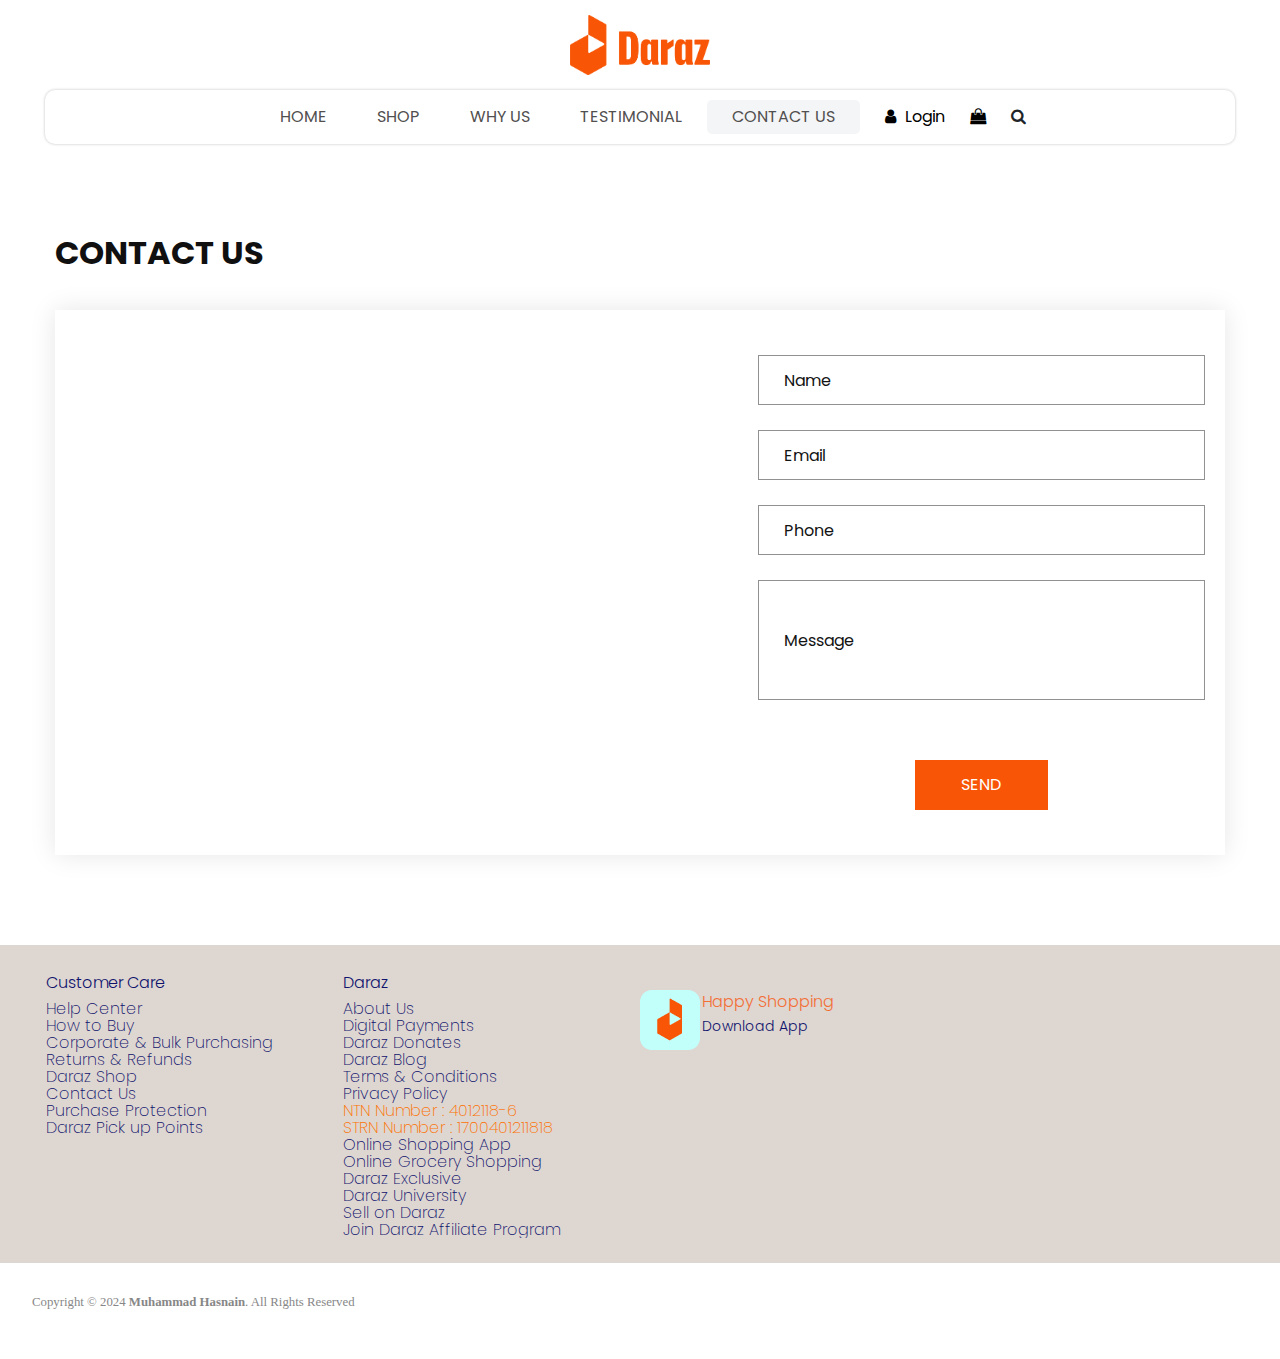
==== contact.html @ 4474439b "updated" ====
<!DOCTYPE html>
<html>

<head>
  <!-- Basic -->
  <meta charset="utf-8" />
  <meta http-equiv="X-UA-Compatible" content="IE=edge" />
  <!-- Mobile Metas -->
  <meta name="viewport" content="width=device-width, initial-scale=1, shrink-to-fit=no" />
  <!-- Site Metas -->
  <meta name="keywords" content="" />
  <meta name="description" content="" />
  <meta name="author" content="" />
<link rel="shortcut icon" href="/images/favicon-16x16.png" type="image/png">

  <title>
      <img height="60" width="140" src="/images/daraz.png" alt="">
  </title>

  <!-- slider stylesheet -->
  <link rel="stylesheet" type="text/css" href="https://cdnjs.cloudflare.com/ajax/libs/OwlCarousel2/2.3.4/assets/owl.carousel.min.css" />

  <!-- bootstrap core css -->
  <link rel="stylesheet" type="text/css" href="css/bootstrap.css" />

  <!-- Custom styles for this template -->
  <link href="css/style.css" rel="stylesheet" />
  <!-- responsive style -->
  <link href="css/responsive.css" rel="stylesheet" />
</head>

<body>
  <div class="hero_area">
    <!-- header section strats -->
    <header class="header_section">
      <nav class="navbar navbar-expand-lg custom_nav-container ">
        <a class="navbar-brand" href="index.html">
          <span>
              <img height="60" width="140" src="/images/daraz.png" alt="">
          </span>
        </a>
        <button class="navbar-toggler" type="button" data-toggle="collapse" data-target="#navbarSupportedContent" aria-controls="navbarSupportedContent" aria-expanded="false" aria-label="Toggle navigation">
          <span class=""></span>
        </button>

        <div class="collapse navbar-collapse innerpage_navbar" id="navbarSupportedContent">
          <ul class="navbar-nav  ">
            <li class="nav-item ">
              <a class="nav-link" href="index.html">Home <span class="sr-only">(current)</span></a>
            </li>
            <li class="nav-item">
              <a class="nav-link" href="shop.html">
                Shop
              </a>
            </li>
            <li class="nav-item">
              <a class="nav-link" href="why.html">
                Why Us
              </a>
            </li>
            <li class="nav-item">
              <a class="nav-link" href="testimonial.html">
                Testimonial
              </a>
            </li>
            <li class="nav-item active">
              <a class="nav-link" href="contact.html">Contact Us</a>
            </li>
          </ul>
          <div class="user_option">
            <a href="">
              <i class="fa fa-user" aria-hidden="true"></i>
              <span>
                Login
              </span>
            </a>
            <a href="">
              <i class="fa fa-shopping-bag" aria-hidden="true"></i>
            </a>
            <form class="form-inline ">
              <button class="btn nav_search-btn" type="submit">
                <i class="fa fa-search" aria-hidden="true"></i>
              </button>
            </form>
          </div>
        </div>
      </nav>
    </header>
    <!-- end header section -->

  </div>
  <!-- end hero area -->

  <!-- contact section -->

  <section class="contact_section layout_padding">
    <div class="container px-0">
      <div class="heading_container ">
        <h2 class="">
          Contact Us
        </h2>
      </div>
    </div>
    <div class="container container-bg">
      <div class="row">
        <div class="col-lg-7 col-md-6 px-0">
          <div class="map_container">
            <div class="map-responsive">
<iframe src="https://www.google.com/maps/embed?pb=!1m14!1m8!1m3!1d14486.353035364176!2d67.0319647!3d24.8095487!3m2!1i1024!2i768!4f13.1!3m3!1m2!1s0x3eb33db9aaaaaa95%3A0x81da362a67133438!2sDaraz%20Pakistan!5e0!3m2!1sen!2s!4v1728474370612!5m2!1sen!2s" width="600" height="450" style="border:0;" allowfullscreen="" loading="lazy" referrerpolicy="no-referrer-when-downgrade"></iframe>            </div>
          </div>
        </div>
        <div class="col-md-6 col-lg-5 px-0">
          <form action="https://formsubmit.co/developerhasnainraza@email.com">
            <div>
              <input type="text" placeholder="Name" />
            </div>
            <div>
              <input type="email" placeholder="Email" />
            </div>
            <div>
              <input type="text" placeholder="Phone" />
            </div>
            <div>
              <input type="text" class="message-box" placeholder="Message" />
            </div>
            <div class="d-flex ">
              <button>
                SEND
              </button>
            </div>
          </form>
        </div>
      </div>
    </div>
  </section>

  <!-- end contact section -->

  <!-- info section -->

  <div class="footer-first">
    <div class="lzd-footer-inner" data-spm="footer_top" data-spm-anchor-id="a2a0e.tm80335142.0.footer_top.4ce87bdahwKKqW">
      <div class="lzd-footer-width-25">
        <h3 class="footer-title">Customer Care</h3>
        <ul class="footer-list">
          
            <li class="footer-li"><a href="//buyer-helpcenter.daraz.pk/s/page">Help Center</a></li>
          
            <li class="footer-li"><a href="//helpcenter.daraz.pk/page/knowledge?language=en&amp;pageId=12&amp;category=1000001086&amp;scm=1003.4.icms-zebra-5029545-6851844.OTHER_6502335285_7708089&amp;knowledge=1000006565">How to Buy</a></li>
          
            <li class="footer-li"><a href="//www.daraz.pk/daraz-corporate/?scm=1003.4.icms-zebra-5029545-6851844.OTHER_6502335286_7708089">Corporate &amp; Bulk Purchasing</a></li>
          
            <li class="footer-li"><a href="//www.daraz.pk/how-to-return/?scm=1003.4.icms-zebra-5029545-6851844.OTHER_6502335287_7708089">Returns &amp; Refunds</a></li>
          
            <li class="footer-li"><a href="//www.daraz.pk/daraz-shop/?scm=1003.4.icms-zebra-5029545-6851844.OTHER_6502335288_7708089">Daraz Shop</a></li>
          
            <li class="footer-li"><a href="//www.daraz.pk/contact-us/?spm=a2a0e.helpcenter.more-options.1.4a5f3722ZJL6PD&amp;hybrid=1&amp;scm=1003.4.icms-zebra-5029545-6851844.OTHER_6502335289_7708089">Contact Us</a></li>
          
            <li class="footer-li"><a href="//www.daraz.pk/purchase-protection/?scm=1003.4.icms-zebra-5029545-6851844.OTHER_6502335290_7708089">Purchase Protection</a></li>
          
            <li class="footer-li"><a href="//www.daraz.pk/wow/i/pk/localisation/pick-up-points?hybrid=1&amp;scm=1003.4.icms-zebra-5029545-6851844.OTHER_6502335291_7708089">Daraz Pick up Points</a></li>
          
          
        </ul>
      </div>
      <div class="lzd-footer-width-25">
        <h3 class="footer-title">Daraz</h3>
        <ul class="footer-list">
          
            <li class="footer-li">
            
              <a href="//www.daraz.pk/about-us/?scm=1003.4.icms-zebra-5029545-6852930.OTHER_6502476577_7722624">About Us</a>
            
            </li>
          
            <li class="footer-li">
            
              <a href="//pages.daraz.pk/wow/gcp/daraz/channel/pk/payment-promotions/digital-payments?scm=1003.4.icms-zebra-5029545-6852930.OTHER_6502476578_7722624">Digital Payments</a>
            
            </li>
          
            <li class="footer-li">
            
              <a href="//www.daraz.pk/wow/gcp/daraz/channel/pk/daraz-donates/hp?scm=1003.4.icms-zebra-5029545-6852930.OTHER_6502476579_7722624">Daraz Donates</a>
            
            </li>
          
            <li class="footer-li">
            
              <a href="//blog.daraz.pk/?scm=1003.4.icms-zebra-5029545-6852930.OTHER_6502476580_7722624">Daraz Blog</a>
            
            </li>
          
            <li class="footer-li">
            
              <a href="//www.daraz.pk/terms-conditions/?scm=1003.4.icms-zebra-5029545-6852930.OTHER_6502476581_7722624">Terms &amp; Conditions</a>
            
            </li>
          
            <li class="footer-li">
            
              <a href="//www.daraz.pk/privacy-agreement/?scm=1003.4.icms-zebra-5029545-6852930.OTHER_6502476582_7722624">Privacy Policy</a>
            
            </li>
          
            <li class="footer-li">
            
              <span>NTN Number : 4012118-6</span>
            
            </li>
          
            <li class="footer-li">
            
              <span>STRN Number : 1700401211818</span>
            
            </li>
          
            <li class="footer-li">
            
              <a href="//www.daraz.pk/mobile-apps/?scm=1003.4.icms-zebra-5029545-6852930.OTHER_6502476585_7722624">Online Shopping App</a>
            
            </li>
          
            <li class="footer-li">
            
              <a href="//www.daraz.pk/dmart/?scm=1003.4.icms-zebra-5029545-6852930.OTHER_6502476586_7722624">Online Grocery Shopping</a>
            
            </li>
          
            <li class="footer-li">
            
              <a href="//www.daraz.pk/daraz-exclusive-products/?scm=1003.4.icms-zebra-5029545-6852930.OTHER_6502476587_7722624">Daraz Exclusive</a>
            
            </li>
          
            <li class="footer-li">
            
              <a href="//university.daraz.pk/?scm=1003.4.icms-zebra-5029545-6818663.OTHER_6053378281_7609922">Daraz University</a>
            
            </li>
          
            <li class="footer-li">
            
              <a href="//www.daraz.pk/wow/gcp/daraz/channel/pk/landing-pages/sell-on-daraz?scm=1003.4.icms-zebra-5029545-6818663.OTHER_6053378282_7609922">Sell on Daraz</a>
            
            </li>
          
            <li class="footer-li">
            
              <a href="//www.daraz.pk/wow/i/pk/landingpage/daraz-affiliate-program?hybrid=1&amp;scm=1003.4.icms-zebra-5029545-6818663.OTHER_6053378283_7609922">Join Daraz Affiliate Program</a>
            
            </li>
          
        </ul>
      </div>
      <div class="lzd-footer-width-50">
        
          
          <div class="lzd-footer-app-downloads">
            
              
          
              <div class="daraz-footer-appIcon pull-left logo icon-logo-lazada-footer" id="a2a0e.tm80335142.footer_top.i1.4ce87bdahwKKqW">
            <img src="/images/download.png" alt="" srcset="">
              </div>
                    
          <div class="pull-left lzd-app-download-text">
            <div class="title">Happy Shopping</div>
            <div class="text">Download App</div>
          </div>
          <div class="pull-left" style="width: 290px">
            <a class="lzd-footer-sprit pull-left icon-appStore-footer icon-appstore-footer" data-spm-click="gostr=/lzdpub.footer.top;locaid=app_store" href="//itunes.apple.com/app/id978058048?mt=8&amp;scm=1003.4.icms-zebra-5029545-2832850.OTHER_5370750400_2485531"></a>
            <a class="lzd-footer-sprit pull-left icon-android-footer icon-appstore-footer" data-spm-click="gostr=/lzdpub.footer.top;locaid=android" href="//play.google.com/store/apps/details?id=com.daraz.android&amp;scm=1003.4.icms-zebra-5029545-2832850.OTHER_5370750400_2485531"></a>
            <a class="pull-left icon-huawei-footer" data-spm-click="gostr=/lzdpub.footer.top;locaid=huawei" href="//appgallery.huawei.com/?scm=1003.4.icms-zebra-5029545-2832850.OTHER_5370750400_2485531#/app/C100948133"></a>
          </div>
          
          </div>
       
          <div class="clear"></div>
          
      </div>
    </div>
  
  </div>
 
  <footer id="copyright" class="clear">
    <p class="fl_left">Copyright © 2024 <b>Muhammad Hasnain</b>. All Rights Reserved</p>
  </footer>
    <!-- footer section -->

  </section>

  <!-- end info section -->


  <script src="js/jquery-3.4.1.min.js"></script>
  <script src="js/bootstrap.js"></script>
  <script src="https://cdnjs.cloudflare.com/ajax/libs/OwlCarousel2/2.3.4/owl.carousel.min.js">
  </script>
  <script src="js/custom.js"></script>

</body>

</html>
---- css/style.css ----
@import url("https://fonts.googleapis.com/css2?family=Poppins:wght@300;400;500;600;700&display=swap");
@import url("font-awesome.min.css");
body {
  font-family: "poppins", sans-serif;
  color: #101010;
  background-color: #ffffff;
}

.layout_padding {
  padding-top: 90px;
  padding-bottom: 90px;
}

.layout_padding2 {
  padding-top: 45px;
  padding-bottom: 45px;
}

.layout_padding2-top {
  padding-top: 45px;
}

.layout_padding2-bottom {
  padding-bottom: 45px;
}

.layout_padding-top {
  padding-top: 90px;
}

.layout_padding-bottom {
  padding-bottom: 90px;
}

.heading_container {
  display: -webkit-box;
  display: -ms-flexbox;
  display: flex;
  -webkit-box-orient: vertical;
  -webkit-box-direction: normal;
      -ms-flex-direction: column;
          flex-direction: column;
}

.heading_container h2 {
  text-transform: uppercase;
  font-weight: bold;
}

.heading_container h2 span {
  color: #F85606;
}

.heading_container.heading_center {
  -webkit-box-align: center;
      -ms-flex-align: center;
          align-items: center;
  text-align: center;
}

/*header section*/
.hero_area {
  padding: 0 45px;
}

.hero_area.sub_pages {
  height: auto;
}

#navbarSupportedContent {
  width: 100%;
  background-color: #f9ece6;
  -webkit-box-pack: center;
      -ms-flex-pack: center;
          justify-content: center;
  padding: 10px 0;
  border-radius: 15px 15px 0 0;
}

#navbarSupportedContent.innerpage_navbar {
  background-color: white;
  border-radius: 10px;
  -webkit-box-shadow: 0 0 3px 0 rgba(0, 0, 0, 0.25);
          box-shadow: 0 0 3px 0 rgba(0, 0, 0, 0.25);
}

#navbarSupportedContent.innerpage_navbar .nav-item.active .nav-link {
  background-color: #f4f5f6;
}

#navbarSupportedContent .navbar-nav .nav-link {
  padding: 5px 25px;
  color: #514f4f;
  text-align: center;
  text-transform: uppercase;
  border-radius: 5px;
}

#navbarSupportedContent .nav-item.active .nav-link {
  background-color: #ffffff;
}

a,
a:hover,
a:focus {
  text-decoration: none;
}

a:hover,
a:focus {
  color: initial;
}

.btn,
.btn:focus {
  outline: none !important;
  -webkit-box-shadow: none;
          box-shadow: none;
}

.navbar-brand {
  margin: 15px 0;
  padding: 0;
}

.navbar-brand span {
  font-size: 28px;
  font-weight: bold;
  color: #000000;
  text-transform: uppercase;
  margin: 0;
  padding: 0;
}

.custom_nav-container .nav_search-btn {
  padding: 0;
  border: none;
}

.custom_nav-container {
  z-index: 99999;
  padding: 0;
  -webkit-box-orient: vertical;
  -webkit-box-direction: normal;
      -ms-flex-direction: column;
          flex-direction: column;
  -webkit-box-align: center;
      -ms-flex-align: center;
          align-items: center;
}

.custom_nav-container .navbar-toggler {
  outline: none;
}

.custom_nav-container .navbar-toggler {
  outline: none;
}

.custom_nav-container .navbar-toggler {
  padding: 0;
  width: 37px;
  height: 42px;
  -webkit-transition: all .3s;
  transition: all .3s;
}

.custom_nav-container .navbar-toggler span {
  display: block;
  width: 35px;
  height: 4px;
  background-color: #000000;
  margin: 7px 0;
  -webkit-transition: all 0.3s;
  transition: all 0.3s;
  position: relative;
  border-radius: 5px;
  -webkit-transition: all .3s;
  transition: all .3s;
}

.custom_nav-container .navbar-toggler span::before, .custom_nav-container .navbar-toggler span::after {
  content: "";
  position: absolute;
  left: 0;
  height: 100%;
  width: 100%;
  background-color: #000000;
  top: -10px;
  border-radius: 5px;
  -webkit-transition: all .3s;
  transition: all .3s;
}

.custom_nav-container .navbar-toggler span::after {
  top: 10px;
}

.custom_nav-container .navbar-toggler[aria-expanded="true"] {
  -webkit-transform: rotate(360deg);
          transform: rotate(360deg);
}

.custom_nav-container .navbar-toggler[aria-expanded="true"] span {
  -webkit-transform: rotate(45deg);
          transform: rotate(45deg);
}

.custom_nav-container .navbar-toggler[aria-expanded="true"] span::before, .custom_nav-container .navbar-toggler[aria-expanded="true"] span::after {
  -webkit-transform: rotate(90deg);
          transform: rotate(90deg);
  top: 0;
}

.user_option {
  display: -webkit-box;
  display: -ms-flexbox;
  display: flex;
  -webkit-box-align: center;
      -ms-flex-align: center;
          align-items: center;
  margin-left: 25px;
}

.user_option a {
  margin-right: 25px;
  color: #000000;
}

.user_option a span {
  margin-left: 5px;
}

/*end header section*/
.slider_section .slider_container {
  color: #fefefe;
  background-color: #000000;
  background-color: #F85606;
  padding: 25px;
  border-radius: 0 0 15px 15px;
}

.slider_section .row {
  -webkit-box-align: center;
      -ms-flex-align: center;
          align-items: center;
}

.slider_section .img-box {
  display: -webkit-box;
  display: -ms-flexbox;
  display: flex;
  -webkit-box-pack: center;
      -ms-flex-pack: center;
          justify-content: center;
  padding: 45px;
}

.slider_section .img-box img {
  width: 275px;
}

.slider_section .detail-box {
  padding-left: 45px;
  margin: 45px 0;
}

.slider_section .detail-box h1 {
  font-weight: bold;
  font-size: 3.5rem;
  margin-bottom: 10px;
}

.slider_section .detail-box a {
  display: inline-block;
  padding: 10px 40px;
  background-color: #e2855d;
  color: #ffffff;
  border: 1px solid #e2855d;
  border-radius: 5px;
  -webkit-transition: all .3s;
  transition: all .3s;
  margin-top: 25px;
  text-transform: uppercase;
}

.slider_section .detail-box a:hover {
  background-color: transparent;
  color: #f9ece6;
}

.slider_section .carousel_btn-box {
  display: -webkit-box;
  display: -ms-flexbox;
  display: flex;
  background-color: #ffffff;
  -webkit-box-align: center;
      -ms-flex-align: center;
          align-items: center;
  position: absolute;
  bottom: -25px;
  left: 5%;
  padding: 7px 10px;
  border-radius: 5px 5px 0 0;
}

.slider_section .carousel_btn-box img {
  margin: 0 10px;
}

.slider_section .carousel_btn-box .carousel-control-prev,
.slider_section .carousel_btn-box .carousel-control-next {
  position: unset;
  height: 25px;
  width: 25px;
  background-repeat: no-repeat;
  opacity: 1;
  background-position: center;
  color: #000000;
  font-size: 14px;
}

.shop_section .heading_container {
  margin-bottom: 20px;
}

.shop_section .box {
  background-color: #eeeeee;
  position: relative;
  padding: 10px;
  margin-top: 25px;
}

.shop_section .box a {
  color: #000000;
}

.shop_section .box .img-box {
  display: -webkit-box;
  display: -ms-flexbox;
  display: flex;
  -webkit-box-pack: center;
      -ms-flex-pack: center;
          justify-content: center;
  -webkit-box-align: center;
      -ms-flex-align: center;
          align-items: center;
  padding: 15px 30px;
  height: 245px;
}

.shop_section .box .img-box img {
  max-width: 100%;
  max-height: 145px;
}

.shop_section .box .detail-box {
  display: -webkit-box;
  display: -ms-flexbox;
  display: flex;
  -webkit-box-pack: justify;
      -ms-flex-pack: justify;
          justify-content: space-between;
}

.shop_section .box .detail-box h6 span {
  color: #F85606;
}

.shop_section .box .new {
  width: 50px;
  height: 50px;
  position: absolute;
  top: 10px;
  left: 10px;
  background-color: #ffffff;
  display: -webkit-box;
  display: -ms-flexbox;
  display: flex;
  -webkit-box-pack: center;
      -ms-flex-pack: center;
          justify-content: center;
  -webkit-box-align: center;
      -ms-flex-align: center;
          align-items: center;
  border-radius: 100%;
  font-size: 15px;
}

.shop_section .btn-box {
  display: -webkit-box;
  display: -ms-flexbox;
  display: flex;
  -webkit-box-pack: center;
      -ms-flex-pack: center;
          justify-content: center;
  margin-top: 45px;
}

.shop_section .btn-box a {
  display: inline-block;
  padding: 10px 40px;
  background-color: #F85606;
  color: #ffffff;
  border: 1px solid #F85606;
  border-radius: 5px;
  -webkit-transition: all .3s;
  transition: all .3s;
}

.shop_section .btn-box a:hover {
  background-color: transparent;
  color: #F85606;
}

.saving_section {
  padding-left: 45px;
  padding-right: 45px;
}

.saving_section .box {
  padding-top: 45px;
  background-color: #7fd7eb;
  color: #ffffff;
  border-radius: 15px;
}

.saving_section .row {
  -webkit-box-align: center;
      -ms-flex-align: center;
          align-items: center;
}

.saving_section .img-box {
  padding: 15px 0 0 25px;
}

.saving_section .img-box img {
  width: 100%;
}

.saving_section .detail-box {
  padding: 0 25px;
}

.saving_section .detail-box p {
  margin-top: 5px;
}

.saving_section .detail-box .btn-box {
  display: -webkit-box;
  display: -ms-flexbox;
  display: flex;
  -ms-flex-wrap: wrap;
      flex-wrap: wrap;
  margin: 35px -5px 0;
}

.saving_section .detail-box .btn-box a {
  width: 165px;
  text-align: center;
  margin: 5px;
}

.saving_section .detail-box .btn-box .btn1 {
  display: inline-block;
  padding: 10px 0;
  background-color: #109dbd;
  color: #ffffff;
  border: 1px solid #109dbd;
  border-radius: 0;
  -webkit-transition: all .3s;
  transition: all .3s;
}

.saving_section .detail-box .btn-box .btn1:hover {
  background-color: transparent;
  color: #109dbd;
}

.saving_section .detail-box .btn-box .btn2 {
  display: inline-block;
  padding: 10px 0;
  background-color: #ffffff;
  color: #000000;
  border: 1px solid #ffffff;
  border-radius: 0;
  -webkit-transition: all .3s;
  transition: all .3s;
}

.saving_section .detail-box .btn-box .btn2:hover {
  background-color: transparent;
  color: #ffffff;
}

.why_section .box {
  text-align: center;
  margin-top: 45px;
  background-color: #f9f8f7;
  padding: 25px;
  border-radius: 5px;
}

.why_section .box .img-box {
  margin-bottom: 15px;
}

.why_section .box .img-box svg {
  width: 55px;
  height: auto;
  fill: #320b57;
}

.gift_section {
  padding-left: 45px;
  padding-right: 45px;
}

.gift_section .box {
  background-color: #F85606;
  border-radius: 15px;
  color: #ffffff;
}

.gift_section .row {
  -webkit-box-align: center;
      -ms-flex-align: center;
          align-items: center;
}

.gift_section .img-box {
  padding: 60px 0 60px 25px;
}

.gift_section .img-box img {
  width: 100%;
}

.gift_section .detail-box {
  padding: 0 25px;
}

.gift_section .detail-box p {
  margin-top: 5px;
}

.gift_section .detail-box .btn-box {
  display: -webkit-box;
  display: -ms-flexbox;
  display: flex;
  -ms-flex-wrap: wrap;
      flex-wrap: wrap;
  margin: 35px -5px 0;
}

.gift_section .detail-box .btn-box a {
  width: 165px;
  text-align: center;
  margin: 5px;
}

.gift_section .detail-box .btn-box .btn1 {
  display: inline-block;
  padding: 10px 0;
  background-color: #ffffff;
  color: #000000;
  border: 1px solid #ffffff;
  border-radius: 0;
  -webkit-transition: all .3s;
  transition: all .3s;
}

.gift_section .detail-box .btn-box .btn1:hover {
  background-color: transparent;
  color: #ffffff;
}

.gift_section .detail-box .btn-box .btn2 {
  display: inline-block;
  padding: 10px 0;
  background-color: #e2855d;
  color: #ffffff;
  border: 1px solid #e2855d;
  border-radius: 0;
  -webkit-transition: all .3s;
  transition: all .3s;
}

.gift_section .detail-box .btn-box .btn2:hover {
  background-color: transparent;
  color: #e2855d;
}

.contact_section {
  position: relative;
}

.contact_section .container-bg {
  -webkit-box-shadow: 0 0 25px 0 rgba(0, 0, 0, 0.1);
          box-shadow: 0 0 25px 0 rgba(0, 0, 0, 0.1);
}

.contact_section .heading_container {
  margin-bottom: 30px;
}

.contact_section .row {
  -webkit-box-align: stretch;
      -ms-flex-align: stretch;
          align-items: stretch;
}

.contact_section form {
  padding-right: 35px;
  padding: 45px 20px;
}

.contact_section input {
  width: 100%;
  border: 1px solid #919191;
  height: 50px;
  margin-bottom: 25px;
  padding-left: 25px;
  background-color: transparent;
  outline: none;
  color: #101010;
}

.contact_section input::-webkit-input-placeholder {
  color: #131313;
}

.contact_section input:-ms-input-placeholder {
  color: #131313;
}

.contact_section input::-ms-input-placeholder {
  color: #131313;
}

.contact_section input::placeholder {
  color: #131313;
}

.contact_section input.message-box {
  height: 120px;
}

.contact_section button {
  display: inline-block;
  padding: 12px 45px;
  background-color: #F85606;
  color: #ffffff;
  border: 1px solid #F85606;
  border-radius: 0;
  -webkit-transition: all .3s;
  transition: all .3s;
  display: block;
  color: #fff;
  margin: 35px auto 0 auto;
}

.contact_section button:hover {
  background-color: transparent;
  color: #F85606;
}

.contact_section .map_container {
  height: 100%;
  min-height: 375px;
}

.contact_section .map_container .map-responsive {
  height: 100%;
}

.client_section .heading_container {
  margin-bottom: 20px;
}

.client_section .box {
  margin: 15px 45px;
  -webkit-box-shadow: 0 0 5px 0 rgba(0, 0, 0, 0.25);
          box-shadow: 0 0 5px 0 rgba(0, 0, 0, 0.25);
  padding: 25px;
}

.client_section .box .client_info {
  display: -webkit-box;
  display: -ms-flexbox;
  display: flex;
  -webkit-box-pack: justify;
      -ms-flex-pack: justify;
          justify-content: space-between;
}

.client_section .box .client_info .client_name h5 {
  font-weight: 600;
  color: #F85606;
}

.client_section .box .client_info .client_name h6 {
  margin-bottom: 0;
  color: #bfc0c0;
  font-weight: normal;
  font-size: 15px;
}

.client_section .box .client_info i {
  font-size: 24px;
}

.client_section .box p {
  margin-top: 15px;
}

.client_section .carousel-control-prev,
.client_section .carousel-control-next {
  width: 45px;
  height: 125px;
  background-color: #F85606;
  opacity: 1;
  font-size: 28px;
  font-weight: bold;
  top: 50%;
  -webkit-transform: translateY(-50%);
          transform: translateY(-50%);
}

.client_section .carousel-control-prev {
  left: 0;
}

.client_section .carousel-control-next {
  right: 0;
}

/* info section */
.info_section {
  position: relative;
  background-color: #2d2d2d;
  color: #ffffff;
  margin: 0 45px 45px;
}

.info_section .social_container {
  -webkit-box-pack: center;
      -ms-flex-pack: center;
          justify-content: center;
  margin-top: 25px;
  margin-bottom: 30px;
}

.info_section .social_container .social_box {
  display: -webkit-box;
  display: -ms-flexbox;
  display: flex;
  -webkit-box-align: center;
      -ms-flex-align: center;
          align-items: center;
  -webkit-box-pack: center;
      -ms-flex-pack: center;
          justify-content: center;
}

.info_section .social_container .social_box a {
  margin: 0 10px;
  color: #ffffff;
  font-size: 24px;
}

.info_section .info_form form input {
  outline: none;
  width: 100%;
  padding: 7px 10px;
}

.info_section .info_form form button {
  padding: 8px 35px;
  outline: none;
  border: none;
  color: #ffffff;
  background: #F85606;
  margin-top: 15px;
  text-transform: uppercase;
}

.info_section .row > div {
  margin-top: 25px;
}

.info_section a {
  text-transform: none;
}

.info_section h6 {
  font-weight: bold;
  text-transform: uppercase;
  font-size: 18px;
  margin-bottom: 25px;
}

.info_section p {
  color: #cbc9c9;
}

.info_section .info_link-box a {
  display: -webkit-box;
  display: -ms-flexbox;
  display: flex;
  -webkit-box-align: center;
      -ms-flex-align: center;
          align-items: center;
  margin: 15px 0;
}

.info_section .info_link-box a:hover {
  color: #ffffff;
}

.info_section .info_link-box a i {
  color: #ffffff;
  margin-right: 5px;
  font-size: 18px;
}

.info_section .info_link-box a span {
  color: #cbc9c9;
}

.info_section .info_link-box a:hover span {
  color: #ffffff;
}

/* end info section */
/* footer section*/
.footer-first {
  background-color: #ded6d1;
  color: #fc7202;
  padding: 20px 0 25px
}

.footer-first .footer-title {
  color: #0f136d;
  font-size: 16px;
  font-weight: 300;
  line-height: 35px;
  margin: 0
}

.footer-first .footer-list {
  margin: 0;
  padding: 0
}

.footer-first .footer-li {
  font-weight: 200;
  line-height: 17px;
  list-style: none
}

.footer-first .footer-li>a {
  color: #0f136d
}

.footer-first .footer-email-register {
  margin-top: 10px;
  overflow: hidden;
  position: relative
}

.footer-first .footer-email-register .footer-email-wrap-left {
  overflow: hidden;
  width: auto
}

.footer-first .footer-email-register .footer-email-wrap-right {
  float: right
}

.footer-first .footer-new-customer {
  overflow: hidden;
  position: relative
}

.footer-first .footer-new-customer .footer-input-div {
  overflow: hidden;
  width: auto
}

.footer-first .footer-new-customer .new-user-mobile-button {
  float: right
}

.footer-first .footer-new-customer .new-user-mobile-number {
  overflow: hidden
}

.footer-first .input-email,.footer-first .new-user-mobile-number {
  background: #fff;
  border: none;
  border-radius: 2px;
  color: #888;
  font-size: 14px;
  font-weight: 300;
  padding: 12px 0;
  text-indent: 12px;
  width: 100%
}

.footer-first .footer-email-radio-group {
  float: left
}

.footer-first .footer-email-radio-group input[type=radio] {
  box-sizing: border-box;
  height: 15px;
  left: 0;
  opacity: 0;
  padding: 0;
  position: absolute;
  top: 0;
  width: 15px;
  z-index: 3
}

.footer-first .footer-email-radio-group .lzd-radio-circle-out {
  background-color: #fff;
  border-radius: 50%;
  height: 15px;
  left: 0;
  position: absolute;
  top: 0;
  width: 15px;
  z-index: 1
}

.footer-first .footer-email-radio-group .lzd-radio-circle-in {
  background-color: transparent;
  border-radius: 50%;
  height: 9px;
  left: 3px;
  position: absolute;
  top: 3px;
  width: 9px;
  z-index: 2
}

.footer-first .footer-email-radio-group input[type=radio]:hover {
  cursor: pointer
}

.footer-first .footer-email-radio-group .footer-radio-lable {
  float: left;
  height: 40px;
  line-height: 40px;
  margin-left: 15px
}

.footer-first .footer-email-radio-group .lzd-radio-symbal {
  float: left;
  height: 15px;
  position: relative;
  top: 50%;
  transform: translateY(-50%);
  width: 15px
}

.footer-first .footer-email-radio-group .footer-form-input-label {
  float: left;
  margin-left: 5px
}

.footer-first .footer-form-input-submit {
  margin-left: 15px
}

.footer-first .lzd-footer-app-downloads {
  margin-top: 25px
}

.footer-first .lzd-footer-app-downloads .icon-logo-lazada-footer {
  background-size: cover;
  height: 42px;
  width: 42px
}

.footer-first .lzd-footer-app-downloads .lzd-app-download-text {
  padding: 0 15px
}

.footer-first .lzd-footer-app-downloads .lzd-app-download-text .title {
  margin-left: 5px;
  color: #f36f36;
  font-size: 16px;
  font-weight: 300

}

.footer-first .lzd-footer-app-downloads .lzd-app-download-text .text {
  color: #0f136d;
  font-size: 14px;
  font-weight: 300;
  margin-left: 5px;
  padding-top: 2px;
}

.footer-first .lzd-footer-app-downloads .icon-appStore-footer {
  background-position: -190px -124px;
  height: 42px;
  margin: 1px 0 0 20px;
  width: 126px
}

.footer-first .lzd-footer-app-downloads .icon-android-footer {
  background-position: -568px -374px;
  height: 43px;
  margin-left: 10px;
  width: 128px
}

.footer-first .lzd-footer-app-downloads .icon-huawei-footer {
  background-color: transparent;
  background-image: url(https://img.lazcdn.com/g/tps/imgextra/i1/O1CN01brmkRW21eAmpV4slQ_!!6000000007009-2-tps-126-42.png);
  height: 42px;
  margin: 10px 0 0 20px;
  width: 126px
}

.footer-first .clear {
  clear: both
}

.footer-first .lzd-footer-app-supplement {
  color: #0f136d;
  margin-top: 5px
}

.footer-btn {
  /* -webkit-appearance: button; */
  background: #f36f36;
  border: none;
  border-radius: 2px;
  color: #fff;
  cursor: pointer;
  font-size: 14px;
  font-weight: 300;
  outline: none;
  padding: 12px 30px
}

.footer-second {
  background-color: #fff;
  padding: 20px 0 25px
}

.footer-second .lzd-footer-h3 {
  color: #183544;
  font-size: 16px;
  font-weight: 400;
  line-height: 2.2em;
  margin-bottom: 15px
}

.footer-second .lzd-icon-payment {
  display: inline-block;
  height: 39px;
  margin: 0 25px 10px 0;
  width: 53px
}

.footer-second .lzd-icon-delivery {
  vertical-align: baseline
}

.footer-second .special-delivery {
  vertical-align: top
}

.footer-second .img-pointer {
  cursor: pointer
}

.footer-second .img-verify {
  display: block;
  margin: 0 14px 10px 0
}

.footer-third {
  background-color: #f4f4f6;
  color: #888;
  padding: 60px 0 40px
}

.footer-third .lzd-footer-title-small {
  color: #606060;
  font-size: 11px;
  font-weight: 300;
  line-height: 15px;
  margin: 0;
  text-transform: uppercase
}

.footer-third .lzd-footer-category-tag {
  display: inline-block;
  font-size: 11px;
  height: 15px;
  line-height: 15px
}

.footer-third .lzd-footer-categoty-division {
  margin-bottom: 12px
}

.footer-third .lzd-footer-tag-margin {
  margin-top: 15px
}

.footer-third .lzd-footer-categoty-margin {
  margin-bottom: 12px
}

.footer-third .lzd-footer-left {
  -moz-column-count: 2;
  column-count: 2
}

.footer-third .lzd-footer-full {
  -moz-column-count: 4;
  column-count: 4
}

.footer-third .lzd-footer-about,.footer-third .lzd-footer-new,.footer-third .lzd-footer-top-category {
  padding-right: 25%
}

.footer-third .lzd-footer-about .particle,.footer-third .lzd-footer-new .particle,.footer-third .lzd-footer-top-category .particle {
  line-height: normal;
  margin: 0 0 1.2em
}

.footer-third .lzd-footer-third-new p {
  line-height: 14px;
  margin-bottom: 12px;
  margin-top: 6px
}

.footer-third .lzd-footer-about a {
  color: #199cb7
}

.footer-third .lzd-footer-title {
  color: #606060;
  font-size: 16px;
  font-weight: 300;
  line-height: 20px;
  margin: 0 0 5px
}

.footer-third .lzd-footer-see-more-link {
  color: #199cb7
}

.footer-fourth {
  background-color: #fff;
  color: #606060;
  padding: 40px 0
}

.footer-fourth .lzd-footer-title {
  color: #2a2a2a;
  font-size: 16px;
  font-weight: 300;
  line-height: 20px;
  margin: 5px 10px 5px 0
}

.footer-fourth .lzd-footer-country {
  height: 34px;
  width: 34px
}

.footer-fourth .country-id {
  background-position: -893px -710px
}

.footer-fourth .country-my {
  background-position: -723px -710px
}

.footer-fourth .country-ph {
  background-position: -852px -710px
}

.footer-fourth .country-sg {
  background-position: -934px -710px
}

.footer-fourth .country-th {
  background-position: -544px -710px
}

.footer-fourth .country-vn {
  background-position: -634px -710px
}

.footer-fourth .lzd-footer-view-mobile {
  color: #2a2a2a;
  display: inline-block;
  font-size: 16px;
  font-weight: 300;
  line-height: 25px;
  padding-right: 30px;
  transition: opacity .15s;
  vertical-align: top
}

.footer-fourth .lzd-footer-copyright {
  color: #606060;
  float: right;
  font-size: 14px;
  font-weight: 200;
  line-height: 30px
}

.footer-fourth .lzd-follow-us-icon {
  height: 34px;
  width: 34px
}

.footer-fourth .lzd-follow-us-icon:hover {
  cursor: pointer
}

.footer-fourth .country-img {
  height: 34px;
  width: 34px
}

.lzd-footer-inner {
  margin: 0 auto;
  overflow: hidden;
  width: 1188px
}

.lzd-footer-width-50 {
  float: left;
  overflow: hidden;
  width: 50%
}

.lzd-footer-width-25 {
  float: left;
  overflow: hidden;
  width: 25%
}

.lzd-footer-width-32 {
  float: left;
  overflow: hidden;
  width: 32%
}

.lzd-footer-spacing {
  margin-left: 4%
}


#copyright{
  font-family: Georgia, "Times New Roman", Times, serif;
  color: #878787;
  display: block;
  clear: both;
  font-size: .8em;
  padding: 30px 0;
  max-width: 95%;
  margin: 0 auto;
}




/* end footer section*/
---- css/responsive.css ----
@media (max-width: 1120px) {
    .saving_section .detail-box {
        padding: 0;
    }
}

@media (max-width: 992px) {
    .user_option {
        justify-content: center;
        margin-left: 0;
        margin-top: 10px;

    }

    .custom_nav-container {
        flex-direction: row;
    }

    .custom_nav-container .navbar-nav {
        align-items: center;
    }

    #navbarSupportedContent .navbar-nav .nav-link {
        margin: 5px 0;
    }

    .slider_section .detail-box {
        padding-left: 0;
    }

    .slider_section .detail-box h1 {
        font-size: 3rem;
    }

    .slider_section .img-box {
        padding: 0;
    }

    .saving_section .row {
        flex-direction: column-reverse;
    }

    .saving_section .detail-box {

        margin-bottom: 30px;
    }

    .client_section .box {
        margin: 15px 25px;
    }

    .client_section .carousel_btn-box {
        display: flex;
        justify-content: center;
        margin-top: 45px;
    }

    .client_section .carousel-control-prev,
    .client_section .carousel-control-next {
        position: unset;
        margin: 0 2.5px;
        width: 45px;
        height: 45px;
    }
}

@media (max-width: 768px) {
    .hero_area {
        padding: 0 25px;
    }

    .slider_section .img-box {
        margin-bottom: 45px;
    }

    .saving_section,
    .gift_section {
        padding-left: 25px;
        padding-right: 25px;
    }

    .gift_section .box {
        padding: 45px 0;
    }

    .gift_section .img-box {
        padding: 0 15px;
        margin-bottom: 45px;
    }

    .info_section .row>div {
        text-align: center;
        display: flex;
        flex-direction: column;
        align-items: center;

    }

    .info_section {
        margin: 0 25px 25px;
    }


}

@media (max-width: 576px) {
    .contact_section {
        padding-left: 25px;
        padding-right: 25px;
    }
}

@media (max-width: 480px) {

    .saving_section .detail-box,
    .gift_section .detail-box {
        padding: 0 5px;
    }
}

@media (max-width: 420px) {}

@media (max-width: 376px) {}

@media (min-width: 1200px) {
    .container {
        max-width: 1170px;
    }
}
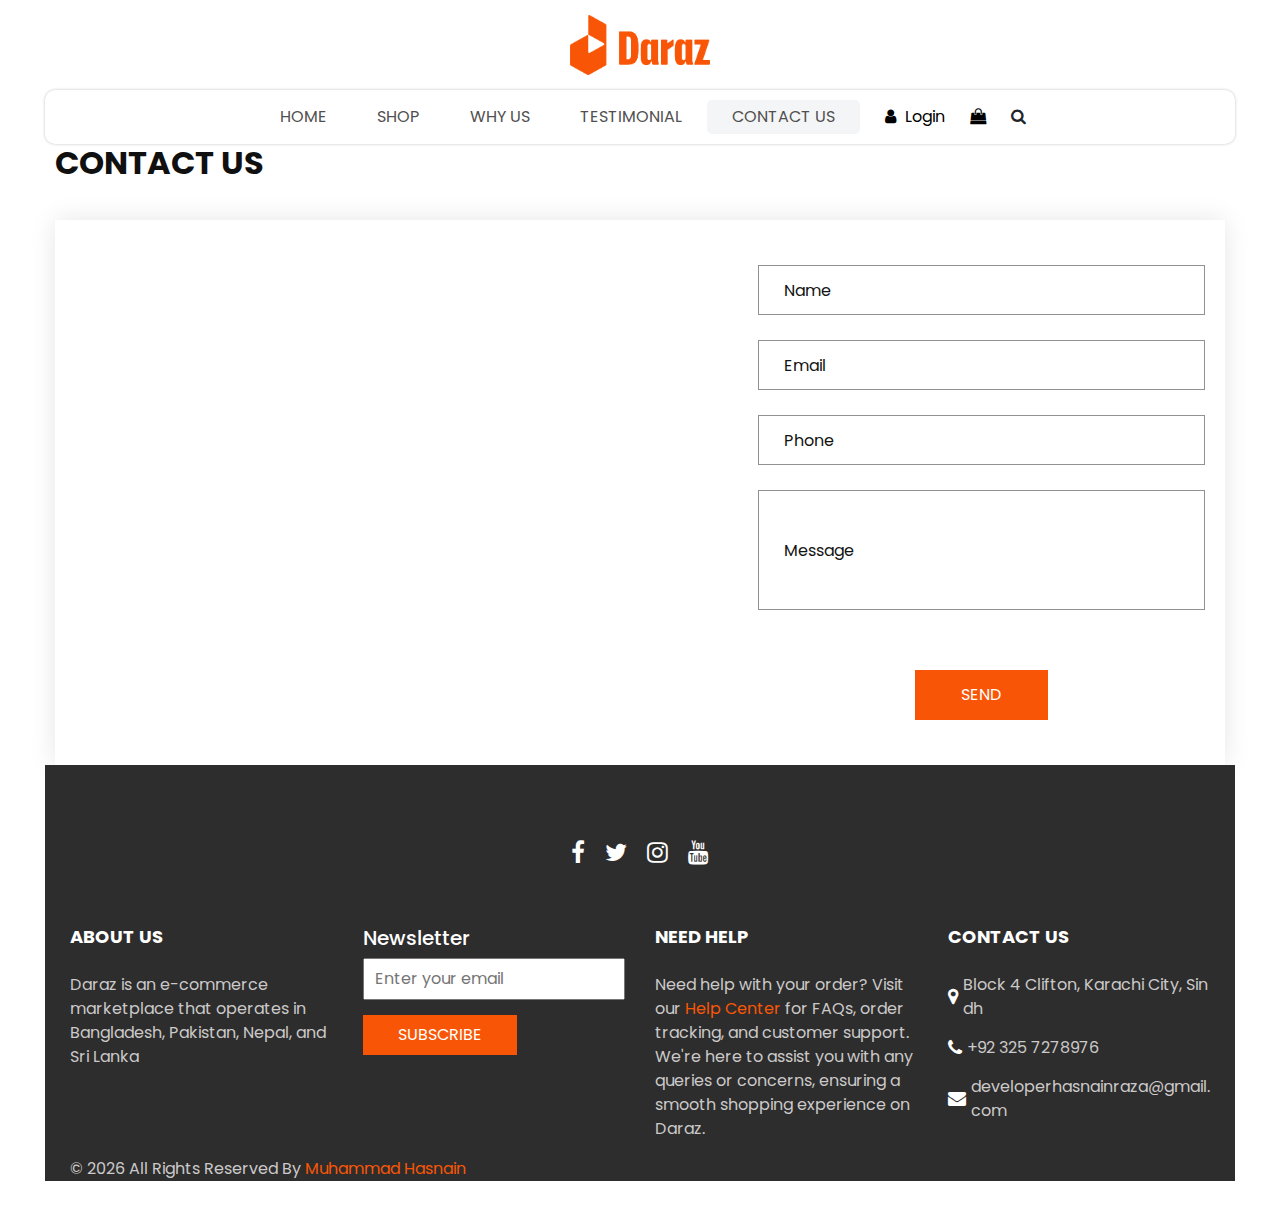
==== commit a045b0c8: "Made necessary changes" ====
--- a/contact.html
+++ b/contact.html
@@ -93,7 +93,7 @@
 
   <!-- contact section -->
 
-  <section class="contact_section layout_padding">
+  <section class="contact_section ">
     <div class="container px-0">
       <div class="heading_container ">
         <h2 class="">
@@ -106,22 +106,24 @@
         <div class="col-lg-7 col-md-6 px-0">
           <div class="map_container">
             <div class="map-responsive">
-<iframe src="https://www.google.com/maps/embed?pb=!1m14!1m8!1m3!1d14486.353035364176!2d67.0319647!3d24.8095487!3m2!1i1024!2i768!4f13.1!3m3!1m2!1s0x3eb33db9aaaaaa95%3A0x81da362a67133438!2sDaraz%20Pakistan!5e0!3m2!1sen!2s!4v1728474370612!5m2!1sen!2s" width="600" height="450" style="border:0;" allowfullscreen="" loading="lazy" referrerpolicy="no-referrer-when-downgrade"></iframe>            </div>
+
+
+              <iframe src="https://www.google.com/maps/embed?pb=!1m18!1m12!1m3!1d3621.588258841044!2d67.0319647!3d24.8095487!2m3!1f0!2f0!3f0!3m2!1i1024!2i768!4f13.1!3m3!1m2!1s0x3eb33db9aaaaaa95%3A0x81da362a67133438!2sDaraz%20Pakistan!5e0!3m2!1sen!2s!4v1728771565140!5m2!1sen!2s" width="600" height="300" style="border:0; width: 100%; height:100%" allowfullscreen=""></iframe>            </div>
           </div>
         </div>
         <div class="col-md-6 col-lg-5 px-0">
-          <form action="https://formsubmit.co/developerhasnainraza@email.com">
-            <div>
-              <input type="text" placeholder="Name" />
-            </div>
-            <div>
-              <input type="email" placeholder="Email" />
-            </div>
-            <div>
-              <input type="text" placeholder="Phone" />
-            </div>
-            <div>
-              <input type="text" class="message-box" placeholder="Message" />
+          <form action="https://formsubmit.co/developerhasnainraza@email.com" method="post">
+            <div>
+              <input type="text" placeholder="Name">
+            </div>
+            <div>
+              <input type="email" placeholder="Email">
+            </div>
+            <div>
+              <input type="text" placeholder="Phone">
+            </div>
+            <div>
+              <input type="text" class="message-box" placeholder="Message">
             </div>
             <div class="d-flex ">
               <button>
@@ -135,162 +137,106 @@
   </section>
 
   <!-- end contact section -->
-
-  <!-- info section -->
-
-  <div class="footer-first">
-    <div class="lzd-footer-inner" data-spm="footer_top" data-spm-anchor-id="a2a0e.tm80335142.0.footer_top.4ce87bdahwKKqW">
-      <div class="lzd-footer-width-25">
-        <h3 class="footer-title">Customer Care</h3>
-        <ul class="footer-list">
-          
-            <li class="footer-li"><a href="//buyer-helpcenter.daraz.pk/s/page">Help Center</a></li>
-          
-            <li class="footer-li"><a href="//helpcenter.daraz.pk/page/knowledge?language=en&amp;pageId=12&amp;category=1000001086&amp;scm=1003.4.icms-zebra-5029545-6851844.OTHER_6502335285_7708089&amp;knowledge=1000006565">How to Buy</a></li>
-          
-            <li class="footer-li"><a href="//www.daraz.pk/daraz-corporate/?scm=1003.4.icms-zebra-5029545-6851844.OTHER_6502335286_7708089">Corporate &amp; Bulk Purchasing</a></li>
-          
-            <li class="footer-li"><a href="//www.daraz.pk/how-to-return/?scm=1003.4.icms-zebra-5029545-6851844.OTHER_6502335287_7708089">Returns &amp; Refunds</a></li>
-          
-            <li class="footer-li"><a href="//www.daraz.pk/daraz-shop/?scm=1003.4.icms-zebra-5029545-6851844.OTHER_6502335288_7708089">Daraz Shop</a></li>
-          
-            <li class="footer-li"><a href="//www.daraz.pk/contact-us/?spm=a2a0e.helpcenter.more-options.1.4a5f3722ZJL6PD&amp;hybrid=1&amp;scm=1003.4.icms-zebra-5029545-6851844.OTHER_6502335289_7708089">Contact Us</a></li>
-          
-            <li class="footer-li"><a href="//www.daraz.pk/purchase-protection/?scm=1003.4.icms-zebra-5029545-6851844.OTHER_6502335290_7708089">Purchase Protection</a></li>
-          
-            <li class="footer-li"><a href="//www.daraz.pk/wow/i/pk/localisation/pick-up-points?hybrid=1&amp;scm=1003.4.icms-zebra-5029545-6851844.OTHER_6502335291_7708089">Daraz Pick up Points</a></li>
-          
-          
-        </ul>
+  
+<!-- info section -->
+
+
+<section class="info_section  layout_padding2-top">
+  <div class="social_container">
+    <div class="social_box">
+      <a href="https://www.facebook.com/darazpk/">
+        <i class="fa fa-facebook" aria-hidden="true"></i>
+      </a>
+      <a href="https://twitter.com/darazpk">
+        <i class="fa fa-twitter" aria-hidden="true"></i>
+      </a>
+      <a href="https://www.instagram.com/darazpk/">
+        <i class="fa fa-instagram" aria-hidden="true"></i>
+      </a>
+      <a href="https://www.youtube.com/@DarazPk">
+        <i class="fa fa-youtube" aria-hidden="true"></i>
+      </a>
+    </div>
+  </div>
+  <div class="info_container ">
+    <div class="container">
+      <div class="row">
+        <div class="col-md-6 col-lg-3">
+          <h6>
+            ABOUT US
+          </h6>
+          <p>
+            Daraz is an e-commerce marketplace that operates in Bangladesh, Pakistan, Nepal, and Sri Lanka          </p>
+        </div>
+        <div class="col-md-6 col-lg-3">
+          <div class="info_form ">
+            <h5>
+              Newsletter
+            </h5>
+            <form action="https://formsubmit.co/developerhasnainraza@email.com" method="post">
+              <input type="email" placeholder="Enter your email">
+              <button>
+                Subscribe
+              </button>
+            </form>
+          </div>
+        </div>
+        <div class="col-md-6 col-lg-3">
+          <h6>
+            NEED HELP
+          </h6>
+          <p>
+            Need help with your order? Visit our <a href="https://buyer-helpcenter.daraz.pk/s/page?spm=a2a0e.tm80335142.footer_top.1.60067bda4UjyO1" style="color: #F85606;" >Help Center </a> for FAQs, order tracking, and customer support. We're here to assist you with any queries or concerns, ensuring a smooth shopping experience on Daraz.          </p>
+        </div>
+        <div class="col-md-6 col-lg-3">
+          <h6>
+            CONTACT US
+          </h6>
+          <div class="info_link-box">
+            <a href="">
+              <i class="fa fa-map-marker" aria-hidden="true"></i>
+              <span> Block 4 Clifton, Karachi City, Sindh </span>
+            </a>
+            <a href="">
+              <i class="fa fa-phone" aria-hidden="true"></i>
+              <span>+92 325 7278976</span>
+            </a>
+            <a href="">
+              <i class="fa fa-envelope" aria-hidden="true"></i>
+              <span> developerhasnainraza@gmail.com</span>
+            </a>
+          </div>
+        </div>
       </div>
-      <div class="lzd-footer-width-25">
-        <h3 class="footer-title">Daraz</h3>
-        <ul class="footer-list">
-          
-            <li class="footer-li">
-            
-              <a href="//www.daraz.pk/about-us/?scm=1003.4.icms-zebra-5029545-6852930.OTHER_6502476577_7722624">About Us</a>
-            
-            </li>
-          
-            <li class="footer-li">
-            
-              <a href="//pages.daraz.pk/wow/gcp/daraz/channel/pk/payment-promotions/digital-payments?scm=1003.4.icms-zebra-5029545-6852930.OTHER_6502476578_7722624">Digital Payments</a>
-            
-            </li>
-          
-            <li class="footer-li">
-            
-              <a href="//www.daraz.pk/wow/gcp/daraz/channel/pk/daraz-donates/hp?scm=1003.4.icms-zebra-5029545-6852930.OTHER_6502476579_7722624">Daraz Donates</a>
-            
-            </li>
-          
-            <li class="footer-li">
-            
-              <a href="//blog.daraz.pk/?scm=1003.4.icms-zebra-5029545-6852930.OTHER_6502476580_7722624">Daraz Blog</a>
-            
-            </li>
-          
-            <li class="footer-li">
-            
-              <a href="//www.daraz.pk/terms-conditions/?scm=1003.4.icms-zebra-5029545-6852930.OTHER_6502476581_7722624">Terms &amp; Conditions</a>
-            
-            </li>
-          
-            <li class="footer-li">
-            
-              <a href="//www.daraz.pk/privacy-agreement/?scm=1003.4.icms-zebra-5029545-6852930.OTHER_6502476582_7722624">Privacy Policy</a>
-            
-            </li>
-          
-            <li class="footer-li">
-            
-              <span>NTN Number : 4012118-6</span>
-            
-            </li>
-          
-            <li class="footer-li">
-            
-              <span>STRN Number : 1700401211818</span>
-            
-            </li>
-          
-            <li class="footer-li">
-            
-              <a href="//www.daraz.pk/mobile-apps/?scm=1003.4.icms-zebra-5029545-6852930.OTHER_6502476585_7722624">Online Shopping App</a>
-            
-            </li>
-          
-            <li class="footer-li">
-            
-              <a href="//www.daraz.pk/dmart/?scm=1003.4.icms-zebra-5029545-6852930.OTHER_6502476586_7722624">Online Grocery Shopping</a>
-            
-            </li>
-          
-            <li class="footer-li">
-            
-              <a href="//www.daraz.pk/daraz-exclusive-products/?scm=1003.4.icms-zebra-5029545-6852930.OTHER_6502476587_7722624">Daraz Exclusive</a>
-            
-            </li>
-          
-            <li class="footer-li">
-            
-              <a href="//university.daraz.pk/?scm=1003.4.icms-zebra-5029545-6818663.OTHER_6053378281_7609922">Daraz University</a>
-            
-            </li>
-          
-            <li class="footer-li">
-            
-              <a href="//www.daraz.pk/wow/gcp/daraz/channel/pk/landing-pages/sell-on-daraz?scm=1003.4.icms-zebra-5029545-6818663.OTHER_6053378282_7609922">Sell on Daraz</a>
-            
-            </li>
-          
-            <li class="footer-li">
-            
-              <a href="//www.daraz.pk/wow/i/pk/landingpage/daraz-affiliate-program?hybrid=1&amp;scm=1003.4.icms-zebra-5029545-6818663.OTHER_6053378283_7609922">Join Daraz Affiliate Program</a>
-            
-            </li>
-          
-        </ul>
-      </div>
-      <div class="lzd-footer-width-50">
-        
-          
-          <div class="lzd-footer-app-downloads">
-            
-              
-          
-              <div class="daraz-footer-appIcon pull-left logo icon-logo-lazada-footer" id="a2a0e.tm80335142.footer_top.i1.4ce87bdahwKKqW">
-            <img src="/images/download.png" alt="" srcset="">
-              </div>
-                    
-          <div class="pull-left lzd-app-download-text">
-            <div class="title">Happy Shopping</div>
-            <div class="text">Download App</div>
-          </div>
-          <div class="pull-left" style="width: 290px">
-            <a class="lzd-footer-sprit pull-left icon-appStore-footer icon-appstore-footer" data-spm-click="gostr=/lzdpub.footer.top;locaid=app_store" href="//itunes.apple.com/app/id978058048?mt=8&amp;scm=1003.4.icms-zebra-5029545-2832850.OTHER_5370750400_2485531"></a>
-            <a class="lzd-footer-sprit pull-left icon-android-footer icon-appstore-footer" data-spm-click="gostr=/lzdpub.footer.top;locaid=android" href="//play.google.com/store/apps/details?id=com.daraz.android&amp;scm=1003.4.icms-zebra-5029545-2832850.OTHER_5370750400_2485531"></a>
-            <a class="pull-left icon-huawei-footer" data-spm-click="gostr=/lzdpub.footer.top;locaid=huawei" href="//appgallery.huawei.com/?scm=1003.4.icms-zebra-5029545-2832850.OTHER_5370750400_2485531#/app/C100948133"></a>
-          </div>
-          
-          </div>
-       
-          <div class="clear"></div>
-          
-      </div>
-    </div>
+    </div>
+  </div>
+
   
-  </div>
- 
-  <footer id="copyright" class="clear">
-    <p class="fl_left">Copyright © 2024 <b>Muhammad Hasnain</b>. All Rights Reserved</p>
-  </footer>
-    <!-- footer section -->
-
-  </section>
-
-  <!-- end info section -->
+<!-- Footer Section -->
+
+
+<footer class=" footer_section">
+  <div class="container">
+    <p>
+      &copy; <span id="displayYear"></span> All Rights Reserved By
+      <a href="https://www.linkedin.com/in/developer-hasnain/" style="color: #F85606;">Muhammad Hasnain</a>
+    </p>
+  </div>
+</footer>
+
+
+
+
+  <!-- end footer Section -->
+</section>
+
+<!-- end info section -->
+
+
+
+
+
+
 
 
   <script src="js/jquery-3.4.1.min.js"></script>
--- a/css/style.css
+++ b/css/style.css
@@ -675,6 +675,8 @@
   height: 100%;
 }
 
+
+
 .client_section .heading_container {
   margin-bottom: 20px;
 }
@@ -738,6 +740,7 @@
 
 /* info section */
 .info_section {
+
   position: relative;
   background-color: #2d2d2d;
   color: #ffffff;
@@ -825,13 +828,17 @@
   font-size: 18px;
 }
 
+/* Ensure text breaks properly for long content */
 .info_section .info_link-box a span {
   color: #cbc9c9;
-}
-
-.info_section .info_link-box a:hover span {
-  color: #ffffff;
-}
+  word-wrap: break-word; /* New line added to ensure proper wrapping */
+  word-break: break-all;  /* New line added for breaking long words */
+}
+
+.info_section .info_link-box a {
+  white-space: normal; /* New line added to ensure text wraps within its container */
+}
+
 
 /* end info section */
 /* footer section*/
